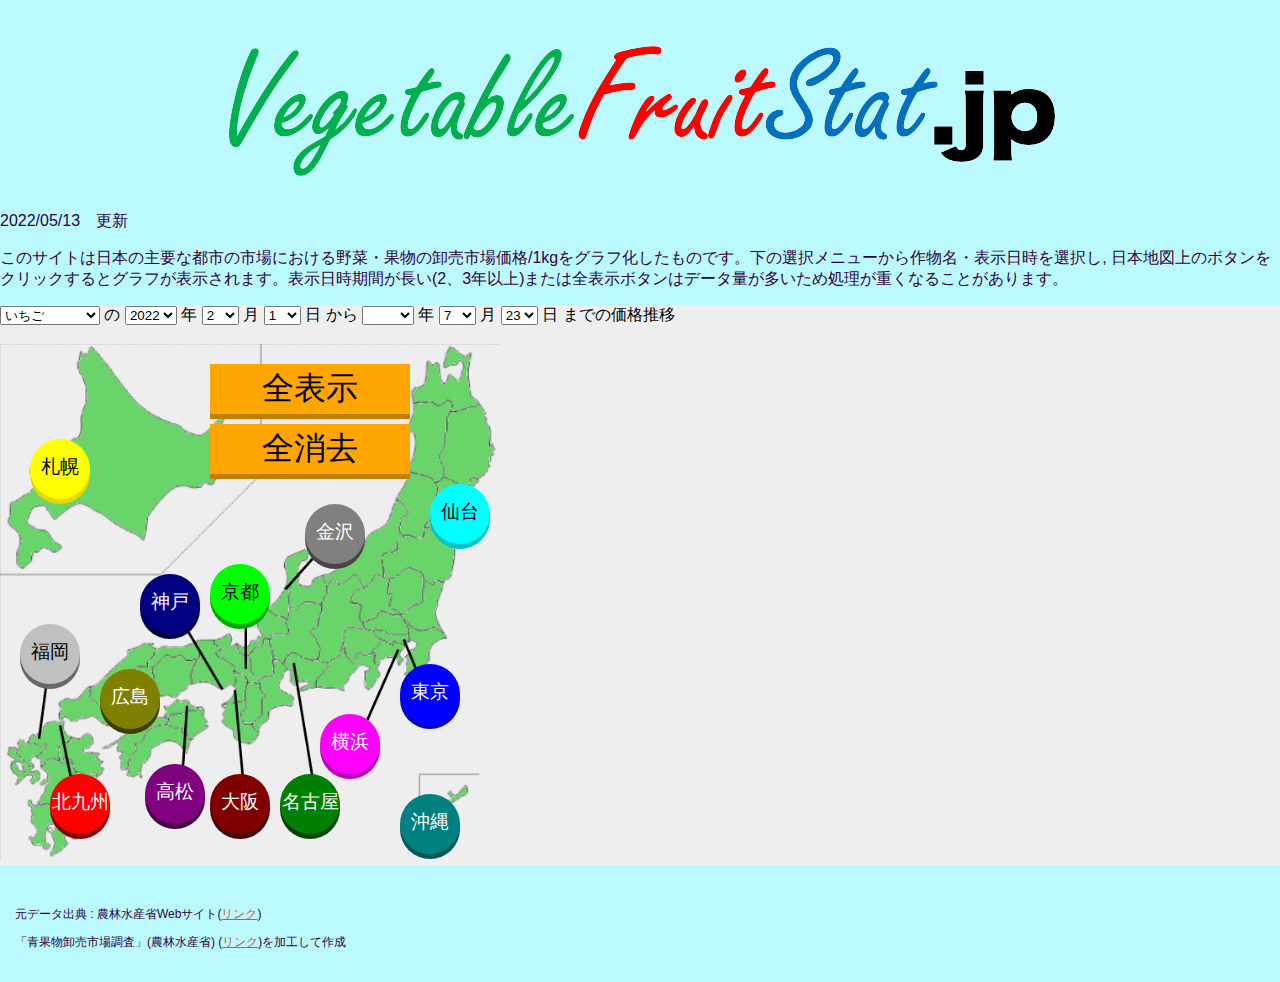
==== index.html @ 5a36e7fd "first version" ====
<!doctype html>
<html>
  <head>
    <meta charset="UTF-8">
    <meta name="description" content="日本の主要都市の野菜・果物等の卸売市場価格を折れ線グラフで可視化しました。作物名・日時範囲・都市を選択してグラフをカスタマイズして表示可能です。">
    <title>VegetableFruitStat.jp</title>
    <link rel="stylesheet" href="css/style.css">
    <link rel="stylesheet" href="css/buttons.css">
    <link rel="stylesheet" href="css/chart.css">
    <script type="text/javascript" src="js/d3.v7.min.js"></script>
  </head>
  <body>
    <div class="wrapper">
      <header class="header">
        <h1 class="logo"><a href="index.html"><img src="images/logo2.png" alt="VegetableFruitStat.jp"></a></h1>
        <p id="update-date">2022.3.25　更新</p>
        <p>このサイトは日本の主要な都市の市場における野菜・果物の卸売市場価格/1kgをグラフ化したものです。下の選択メニューから作物名・表示日時を選択し, 日本地図上のボタンをクリックするとグラフが表示されます。表示日時期間が長い(2、3年以上)または全表示ボタンはデータ量が多いため処理が重くなることがあります。</p>
      </header>
      <div class="all">
        <div class="upper">
          <select type="search" id="crop-search">
            <option value="いちご" selected>いちご</option>
            <option value="いよかん">いよかん</option>
            <option value="うど">うど</option>
            <option value="うめ">うめ</option>
            <option value="えだまめ">えだまめ</option>
            <option value="えのきだけ">えのきだけ</option>
            <option value="おうとう">おうとう</option>
            <option value="かき計">かき計</option>
            <option value="かぶ">かぶ</option>
            <option value="かぼちゃ">かぼちゃ</option>
            <option value="かんしょ">かんしょ</option>
            <option value="きゅうり">きゅうり</option>
            <option value="くり">くり</option>
            <option value="こまつな">こまつな</option>
            <option value="ごぼう">ごぼう</option>
            <option value="さといも">さといも</option>
            <option value="さやいんげん">さやいんげん</option>
            <option value="さやえんどう">さやえんどう</option>
            <option value="ししとう">ししとう</option>
            <option value="しめじ">しめじ</option>
            <option value="しゅんぎく">しゅんぎく</option>
            <option value="しょうが">しょうが</option>
            <option value="すいか">すいか</option>
            <option value="すもも">すもも</option>
            <option value="その他なし">その他なし</option>
            <option value="その他ぶどう">その他ぶどう</option>
            <option value="その他りんご">その他りんご</option>
            <option value="その他メロン">その他メロン</option>
            <option value="その他雑かん">その他雑かん</option>
            <option value="そらまめ">そらまめ</option>
            <option value="たけのこ">たけのこ</option>
            <option value="たまねぎ">たまねぎ</option>
            <option value="だいこん">だいこん</option>
            <option value="ちんげんさい">ちんげんさい</option>
            <option value="つがる">つがる</option>
            <option value="なす">なす</option>
            <option value="なめこ">なめこ</option>
            <option value="にら">にら</option>
            <option value="にんじん">にんじん</option>
            <option value="にんにく">にんにく</option>
            <option value="ねぎ">ねぎ</option>
            <option value="はくさい">はくさい</option>
            <option value="はっさく">はっさく</option>
            <option value="ばれいしょ">ばれいしょ</option>
            <option value="びわ">びわ</option>
            <option value="ふき">ふき</option>
            <option value="ふじ">ふじ</option>
            <option value="ぶどう計">ぶどう計</option>
            <option value="ほうれんそう">ほうれんそう</option>
            <option value="みかん">みかん</option>
            <option value="みずな">みずな</option>
            <option value="みつば">みつば</option>
            <option value="もも">もも</option>
            <option value="やまのいも">やまのいも</option>
            <option value="りんご計">りんご計</option>
            <option value="れんこん">れんこん</option>
            <option value="アスパラガス">アスパラガス</option>
            <option value="アンデス">アンデス</option>
            <option value="オレンジ">オレンジ</option>
            <option value="カリフラワー">カリフラワー</option>
            <option value="キウイフルツ">キウイフルツ</option>
            <option value="キャベツ">キャベツ</option>
            <option value="グレプフルツ">グレプフルツ</option>
            <option value="ジョナゴルド">ジョナゴルド</option>
            <option value="スイトコーン">スイトコーン</option>
            <option value="セルリー">セルリー</option>
            <option value="デラウェア">デラウェア</option>
            <option value="トマト">トマト</option>
            <option value="ネーブル">ネーブル</option>
            <option value="バナナ">バナナ</option>
            <option value="パイナップル">パイナップル</option>
            <option value="パセリ">パセリ</option>
            <option value="ピーマン">ピーマン</option>
            <option value="ブロッコリー">ブロッコリー</option>
            <option value="ミニトマト">ミニトマト</option>
            <option value="メロン計">メロン計</option>
            <option value="レタス">レタス</option>
            <option value="レモン">レモン</option>
            <option value="二十世紀">二十世紀</option>
            <option value="実えんどう">実えんどう</option>
            <option value="巨峰">巨峰</option>
            <option value="幸水">幸水</option>
            <option value="新高">新高</option>
            <option value="日本なし計">日本なし計</option>
            <option value="渋がき">渋がき</option>
            <option value="温室メロン">温室メロン</option>
            <option value="王林">王林</option>
            <option value="甘がき">甘がき</option>
            <option value="甘なつみかん">甘なつみかん</option>
            <option value="生しいたけ">生しいたけ</option>
            <option value="西洋なし">西洋なし</option>
            <option value="豊水">豊水</option>
            <option value="輸入おうとう">輸入おうとう</option>
            <option value="輸入キウイ">輸入キウイ</option>
            <option value="輸入メロン">輸入メロン</option>
          </select>
          の
          <select type="search" id="start-year">
            <option value="2013">2013</option>
            <option value="2014">2014</option>
            <option value="2015">2015</option>
            <option value="2016">2016</option>
            <option value="2017">2017</option>
            <option value="2018">2018</option>
            <option value="2019">2019</option>
            <option value="2020">2020</option>
            <option value="2021">2021</option>
            <option value="2022" selected>2022</option>
          </select>
          年
          <select type="search" id="start-month">
            <option value="1">1</option>
            <option value="2" selected>2</option>
            <option value="3">3</option>
            <option value="4">4</option>
            <option value="5">5</option>
            <option value="6">6</option>
            <option value="7">7</option>
            <option value="8">8</option>
            <option value="9">9</option>
            <option value="10">10</option>
            <option value="11">11</option>
            <option value="12">12</option>
          </select>
          月
          <select type="search" id="start-day">
            <option value="1" selected>1</option>
            <option value="2">2</option>
            <option value="3">3</option>
            <option value="4">4</option>
            <option value="5">5</option>
            <option value="6">6</option>
            <option value="7">7</option>
            <option value="8">8</option>
            <option value="9">9</option>
            <option value="10">10</option>
            <option value="11">11</option>
            <option value="12">12</option>
            <option value="13">13</option>
            <option value="14">14</option>
            <option value="15">15</option>
            <option value="16">16</option>
            <option value="17">17</option>
            <option value="18">18</option>
            <option value="19">19</option>
            <option value="20">20</option>
            <option value="21">21</option>
            <option value="22">22</option>
            <option value="23">23</option>
            <option value="24">24</option>
            <option value="25">25</option>
            <option value="26">26</option>
            <option value="27">27</option>
            <option value="28">28</option>
            <option value="29">29</option>
            <option value="30">30</option>
            <option value="31">31</option>
          </select>
          日
          から
          <select type="search" id="end-year">
            <option value="2013">2013</option>
            <option value="2014">2014</option>
            <option value="2015">2015</option>
            <option value="2016">2016</option>
            <option value="2017">2017</option>
            <option value="2018">2018</option>
            <option value="2019">2019</option>
            <option value="2020">2020</option>
            <option value="2021">2021</option>
            <option value="2022" selected>2022</option>
          </select>
          年
          <select type="search" id="end-month">
            <option value="1">1</option>
            <option value="2">2</option>
            <option value="3"selected>3</option>
            <option value="4">4</option>
            <option value="5">5</option>
            <option value="6">6</option>
            <option value="7">7</option>
            <option value="8">8</option>
            <option value="9">9</option>
            <option value="10">10</option>
            <option value="11">11</option>
            <option value="12">12</option>
          </select>
          月
          <select type="search" id="end-day">
            <option value="1" selected>1</option>
            <option value="2">2</option>
            <option value="3">3</option>
            <option value="4">4</option>
            <option value="5">5</option>
            <option value="6">6</option>
            <option value="7">7</option>
            <option value="8">8</option>
            <option value="9">9</option>
            <option value="10">10</option>
            <option value="11">11</option>
            <option value="12">12</option>
            <option value="13">13</option>
            <option value="14">14</option>
            <option value="15">15</option>
            <option value="16">16</option>
            <option value="17">17</option>
            <option value="18">18</option>
            <option value="19">19</option>
            <option value="20">20</option>
            <option value="21">21</option>
            <option value="22">22</option>
            <option value="23">23</option>
            <option value="24">24</option>
            <option value="25">25</option>
            <option value="26">26</option>
            <option value="27">27</option>
            <option value="28">28</option>
            <option value="29">29</option>
            <option value="30">30</option>
            <option value="31">31</option>
          </select>
          日
          までの価格推移<br>
          <label id="date-error"></label><br>
        </div>
        <div class="middle">
          <div id="japanmap">
            <img src="images/japan-new-bar.png" alt="日本地図" width="500" height="500">
            <div id="buttons">
              <a href="#!" id="sapporo">札幌</a>
              <a href="#!" id="sendai">仙台</a>
              <a href="#!" id="tokyo">東京</a>
              <a href="#!" id="yokohama">横浜</a>
              <a href="#!" id="kanazawa">金沢</a>
              <a href="#!" id="nagoya">名古屋</a>
              <a href="#!" id="kyoto">京都</a>
              <a href="#!" id="osaka">大阪</a>
              <a href="#!" id="kobe">神戸</a>
              <a href="#!" id="hiroshima">広島</a>
              <a href="#!" id="takamatsu">高松</a>
              <a href="#!" id="kitakyusyu">北九州</a>
              <a href="#!" id="fukuoka">福岡</a>
              <a href="#!" id="okinawa">沖縄</a>
              <div id="allbuttons">
                <a href="#!" id="allon">全表示</a>
                <a href="#!" id="alloff">全消去</a>
              </div>
            </div>
          </div>
          <div id="chart-div"></div>
          <script src="js/main.js"></script>
        </div>
      </div>
      <footer class="footer">
        <p>元データ出典 : 農林水産省Webサイト(<a href=https://www.seisen.maff.go.jp/seisen/bs04b040md001/BS04B040UC010SC999-Evt001.do>リンク</a>)</p>
        <p>「青果物卸売市場調査」(農林水産省) (<a href=https://www.maff.go.jp/j/tokei/kouhyou/seika_orosi/index.html>リンク</a>)を加工して作成</p>
      </footer>
    </div>
  </body>
</html>
---- css/style.css ----
@charset "UTF-8";

/* 全てのwebページ */
html {
  font-family: sans-serif;
}
html * {
  box-sizing: border-box;
}
body {
  margin: 0 0 0 0;
  background-color: #bafaff;
}
.wrapper {
  margin: 0 auto 0 auto;
  max-width: 1400px;
}
p {
  line-height: 1.3;
  color: #33013e;
}
a:link {
  color: #d25833;
}
a:visited {
  color: #d25833
}
a:hover {
  color: #e3937a;
}
a:active {
  color: #ff6a3b;
}
img {
  max-width: 100%;
  height: auto;
}

/* 全てのページ  ヘッダー  */
.logo {
  margin: 30px 0 10px 0;
  line-height: 0;
  text-align: center;
}

/* 全てのページ  フッター  */
.footer {
  background-repeat: no-repeat;
  margin-top: 20px;
  padding: 10px 15px 20px 15px;
  font-size: 12px;
  color: #33013e;
}

.upper {
  background-color: #eeeeee;
}

.middle {
  background-color: #eeeeee;
  display: flex;
}

#date-error {
  color: #ff0000;
  font-weight: bold;
}
---- css/buttons.css ----
/* 日本地図 */
#japanmap {
  position :relative;
  top: 0;
  left: 0;
}
#japanmapimage {
  width: 500px;
  height: 500px;
  background: url('../images/japan.png');
  background-size: cover;
  float: left;
}

/* ボタン */
#buttons {
  position: relative;
  top: 0;
  left: 0;
  float: left;
}

#buttons > a {
  position: absolute;
  border-radius: 50%;
  width: 60px;
  height: 60px;
  cursor: pointer;
  text-align: center;
  padding:15px 0;
  vertical-align: middle;
  text-decoration: none;
  font-size: larger;
}
#buttons > a:hover {
  -webkit-transform: translate(0, 3px);
  transform: translate(0, 3px);
}

#sapporo {
  background-color:yellow; 
  top: 95px;
  left: 30px;
  -webkit-box-shadow: 0 5px 0 #e6d900;
  box-shadow: 0 5px 0 #e6d900;
  color: black;
}
#sapporo:hover {
  -webkit-box-shadow: 0 2px 0 #e6d900;
  box-shadow: 0 2px 0 #e6d900;
}
#sendai {
  background-color: aqua;
  top: 140px;
  left: 430px;
  -webkit-box-shadow: 0 5px 0 rgb(1, 196, 196);
  box-shadow: 0 5px 0 rgb(1, 196, 196);
  color: black;
}
#sendai:hover {
  -webkit-box-shadow: 0 2px 0 rgb(1, 196, 196);
  box-shadow: 0 2px 0 rgb(1, 196, 196);
}
#tokyo {
  background-color: blue;
  top: 320px;
  left: 400px;
  -webkit-box-shadow: 0 5px 0 rgb(0, 0, 204);
  box-shadow: 0 5px 0 rgb(0, 0, 204);
  color: white;
}
#tokyo:hover {
  -webkit-box-shadow: 0 2px 0 rgb(0, 0, 204);
  box-shadow: 0 2px 0 rgb(0, 0, 204);
}
#yokohama {
  background-color:fuchsia;
  top: 370px;
  left: 320px;
  -webkit-box-shadow: 0 5px 0 rgb(187, 1, 187);
  box-shadow: 0 5px 0 rgb(187, 1, 187);
  color: white;
}
#yokohama:hover {
  -webkit-box-shadow: 0 2px 0 rgb(187, 1, 187);
  box-shadow: 0 2px 0 rgb(187, 1, 187);
}
#kanazawa {
  background-color:gray;
  top: 160px;
  left: 305px;
  -webkit-box-shadow: 0 5px 0 rgb(70, 70, 70);
  box-shadow: 0 5px 0 rgb(70, 70, 70);
  color: white;
}
#kanazawa:hover {
  -webkit-box-shadow: 0 2px 0 rgb(70, 70, 70);
  box-shadow: 0 2px 0 rgb(70, 70, 70);
}
#nagoya {
  background-color:green;
  top: 430px;
  left: 280px;
  -webkit-box-shadow: 0 5px 0 rgb(1, 68, 1);
  box-shadow: 0 5px 0 rgb(1, 68, 1);
  color: white;
}
#nagoya:hover {
  -webkit-box-shadow: 0 2px 0 rgb(1, 68, 1);
  box-shadow: 0 2px 0 rgb(1, 68, 1);
}
#kyoto {
  background-color:lime;
  top: 220px;
  left: 210px;
  -webkit-box-shadow: 0 5px 0 rgb(4, 167, 4);
  box-shadow: 0 5px 0 rgb(4, 167, 4);
  color:black;
}
#kyoto:hover {
  -webkit-box-shadow: 0 2px 0 rgb(4, 167, 4);
  box-shadow: 0 2px 0 rgb(4, 167, 4);
}
#osaka {
  background-color:maroon;
  top: 430px;
  left: 210px;
  -webkit-box-shadow: 0 5px 0 rgb(70, 1, 1);
  box-shadow: 0 5px 0 rgb(70, 1, 1);
  color:white;
}
#osaka:hover {
  -webkit-box-shadow: 0 2px 0 rgb(70, 1, 1);
  box-shadow: 0 2px 0 rgb(70, 1, 1);
}
#kobe {
  background-color:navy;
  top: 230px;
  left: 140px;
  -webkit-box-shadow: 0 5px 0 rgb(2, 2, 68);
  box-shadow: 0 5px 0 rgb(2, 2, 68);
  color:white;
}
#kobe:hover {
  -webkit-box-shadow: 0 2px 0 rgb(2, 2, 68);
  box-shadow: 0 2px 0 rgb(2, 2, 68);
}
#hiroshima {
  background-color:olive;
  top: 325px;
  left: 100px;
  -webkit-box-shadow: 0 5px 0 rgb(61, 61, 1);
  box-shadow: 0 5px 0 rgb(61, 61, 1);
  color:white;
}
#hiroshima:hover {
  -webkit-box-shadow: 0 2px 0 rgb(61, 61, 1);
  box-shadow: 0 2px 0 rgb(61, 61, 1);
}
#takamatsu {
  background-color:purple;
  top: 420px;
  left: 145px;
  -webkit-box-shadow: 0 5px 0 rgb(71, 2, 71);
  box-shadow: 0 5px 0 rgb(71, 2, 71);
  color:white;
}
#takamatsu:hover {
  -webkit-box-shadow: 0 2px 0 rgb(71, 2, 71);
  box-shadow: 0 2px 0 rgb(71, 2, 71);
}
#kitakyusyu {
  background-color:red;
  top: 430px;
  left: 50px;
  -webkit-box-shadow: 0 5px 0 rgb(134, 1, 1);
  box-shadow: 0 5px 0 rgb(134, 1, 1);
  color:white;
}
#kitakyusyu:hover {
  -webkit-box-shadow: 0 2px 0 rgb(134, 1, 1);
  box-shadow: 0 2px 0 rgb(134, 1, 1);
}
#fukuoka {
  background-color: silver;
  top: 280px;
  left: 20px;
  -webkit-box-shadow: 0 5px 0 rgb(104, 104, 104);
  box-shadow: 0 5px 0 rgb(104, 104, 104);
  color:black;
}
#fukuoka:hover {
  -webkit-box-shadow: 0 2px 0 rgb(104, 104, 104);
  box-shadow: 0 2px 0 rgb(104, 104, 104);
}
#okinawa {
  background-color: teal;
  top: 450px;
  left: 400px;
  -webkit-box-shadow: 0 5px 0 rgb(1, 88, 88);
  box-shadow: 0 5px 0 rgb(1, 88, 88);
  color:white;
}
#okinawa:hover {
  -webkit-box-shadow: 0 2px 0 rgb(1, 88, 88);
  box-shadow: 0 2px 0 rgb(1, 88, 88);
}

#allbuttons a {
  background-color:orange;
  position: absolute;
  left: 210px;
  border-radius: 0%;
  width: 200px;
  height: 50px;
  -webkit-box-shadow: 0 5px 0 rgb(192, 126, 4);
  box-shadow: 0 5px 0 rgb(192, 126, 4);
  cursor: pointer;
  text-align: center;
  padding:3px 0;
  vertical-align: middle;
  text-decoration: none;
  color:black;
  font-size: xx-large;
}
#allbuttons a:hover {
  -webkit-transform: translate(0, 3px);
  transform: translate(0, 3px);
  -webkit-box-shadow: 0 2px 0 rgb(192, 126, 4);
  box-shadow: 0 2px 0 rgb(192, 126, 4);
}
#allon {
  top: 20px;
}
#alloff {
  top: 80px;
}
---- css/chart.css ----
/* 軸のスタイル */
g.x_axis path, g.y_axis path {
  stroke: black;
  stroke-width: 1px;
}
/* 罫線スタイル */
g.x_axis line, g.y_axis line {
  stroke: lightgray;
  stroke-opacity: 0.7;
  shape-rendering: crispEdges;
}
/* 点上にマウスを乗せる */
.tooltip {
  position: absolute;
  text-align: center;
  width: auto;
  height: auto;
  padding: 2px;
  font: 6px;
  background: white;
  -webkit-box-shadow: 0px 0px 15px rgba(0, 0, 0, 0.8);
  -moz-box-shadow: 0px 0px 15px rgba(0, 0, 0, 0.8);
  box-shadow: 0px 0px 15px rgba(0, 0, 0, 0.8);
  visibility: hidden;
}
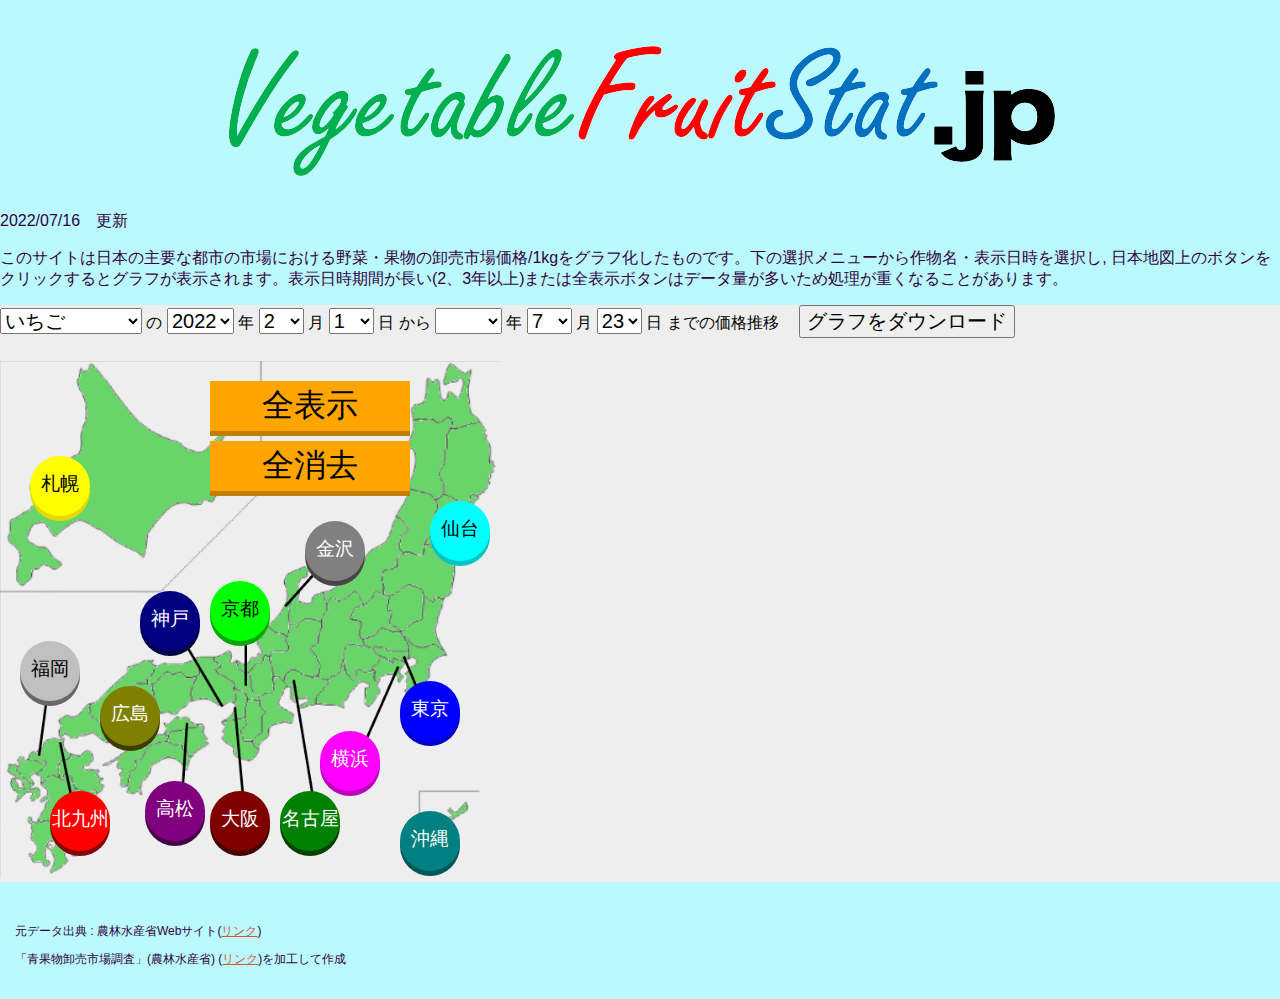
==== commit fc8ce016: "add: a button of downloading graph" ====
--- a/index.html
+++ b/index.html
@@ -1,6 +1,13 @@
 <!doctype html>
 <html>
   <head>
+    <link rel="apple-touch-icon" sizes="180x180" href="icons/apple-touch-icon.png">
+    <link rel="icon" type="image/png" sizes="32x32" href="icons/favicon-32x32.png">
+    <link rel="icon" type="image/png" sizes="16x16" href="icons/favicon-16x16.png">
+    <link rel="manifest" href="icons/site.webmanifest">
+    <link rel="mask-icon" href="icons/safari-pinned-tab.svg" color="#5bbad5">
+    <meta name="msapplication-TileColor" content="#da532c">
+    <meta name="theme-color" content="#ffffff">
     <meta charset="UTF-8">
     <meta name="description" content="日本の主要都市の野菜・果物等の卸売市場価格を折れ線グラフで可視化しました。作物名・日時範囲・都市を選択してグラフをカスタマイズして表示可能です。">
     <title>VegetableFruitStat.jp</title>
@@ -241,7 +248,9 @@
             <option value="31">31</option>
           </select>
           日
-          までの価格推移<br>
+          までの価格推移　
+          <button id="download-graph">グラフをダウンロード</button>
+          <br>
           <label id="date-error"></label><br>
         </div>
         <div class="middle">
--- a/css/style.css
+++ b/css/style.css
@@ -51,9 +51,11 @@
   font-size: 12px;
   color: #33013e;
 }
-
 .upper {
   background-color: #eeeeee;
+}
+.upper * {
+  font-size: 20px;
 }
 
 .middle {
@@ -65,3 +67,17 @@
   color: #ff0000;
   font-weight: bold;
 }
+
+/* スマートフォン向けCSS */
+@media (max-width: 767px) {
+  /* 全体 */
+  .wrapper {
+    margin: 0 8px;
+  }
+  .logo {
+    margin: 30px 0;
+  }
+  .middle {
+    display: block;
+  }
+}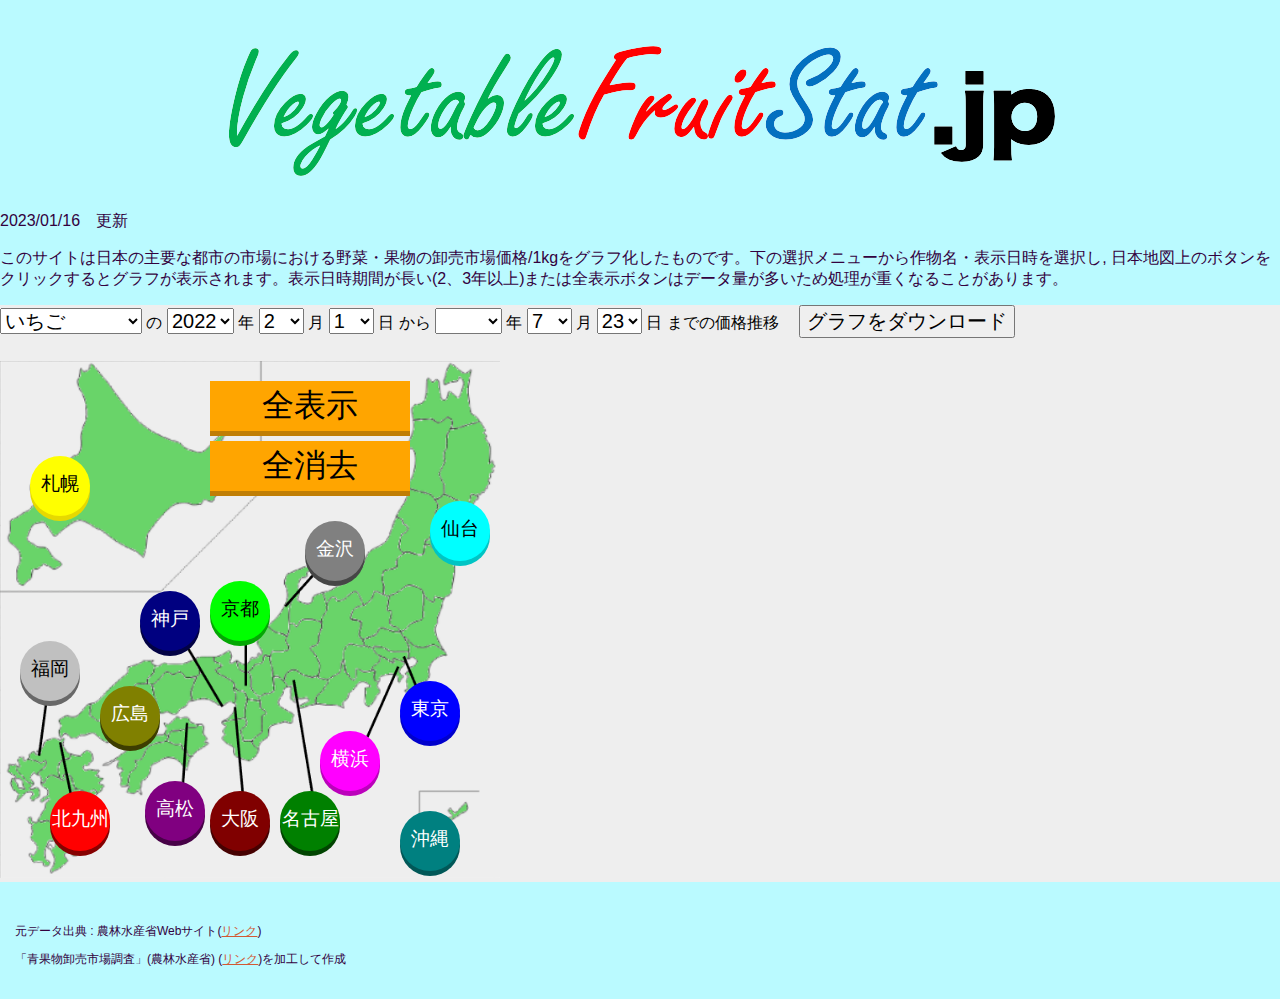
==== commit 862a8d41: "2023" ====
--- a/index.html
+++ b/index.html
@@ -134,6 +134,7 @@
             <option value="2020">2020</option>
             <option value="2021">2021</option>
             <option value="2022" selected>2022</option>
+            <option value="2023">2023</option>
           </select>
           年
           <select type="search" id="start-month">
@@ -196,7 +197,8 @@
             <option value="2019">2019</option>
             <option value="2020">2020</option>
             <option value="2021">2021</option>
-            <option value="2022" selected>2022</option>
+            <option value="2022">2022</option>
+            <option value="2023" selected>2023</option>
           </select>
           年
           <select type="search" id="end-month">
